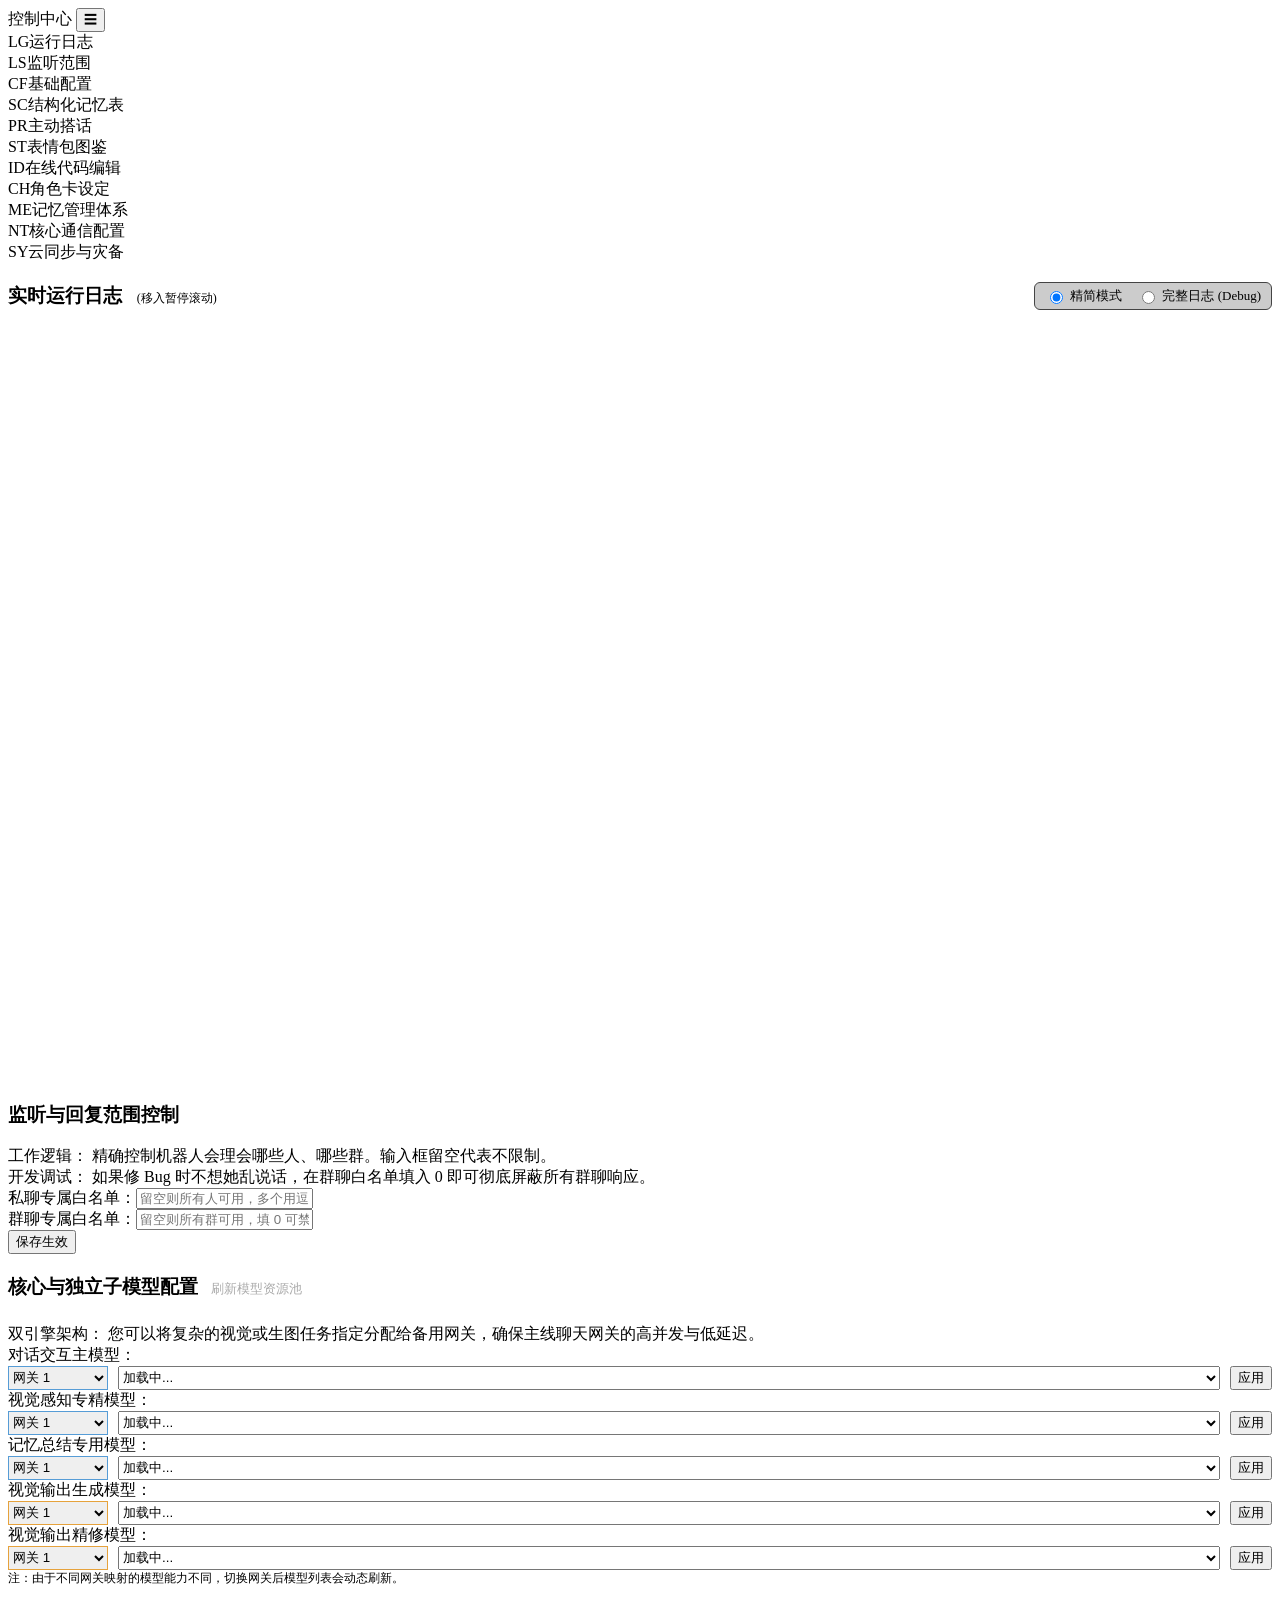
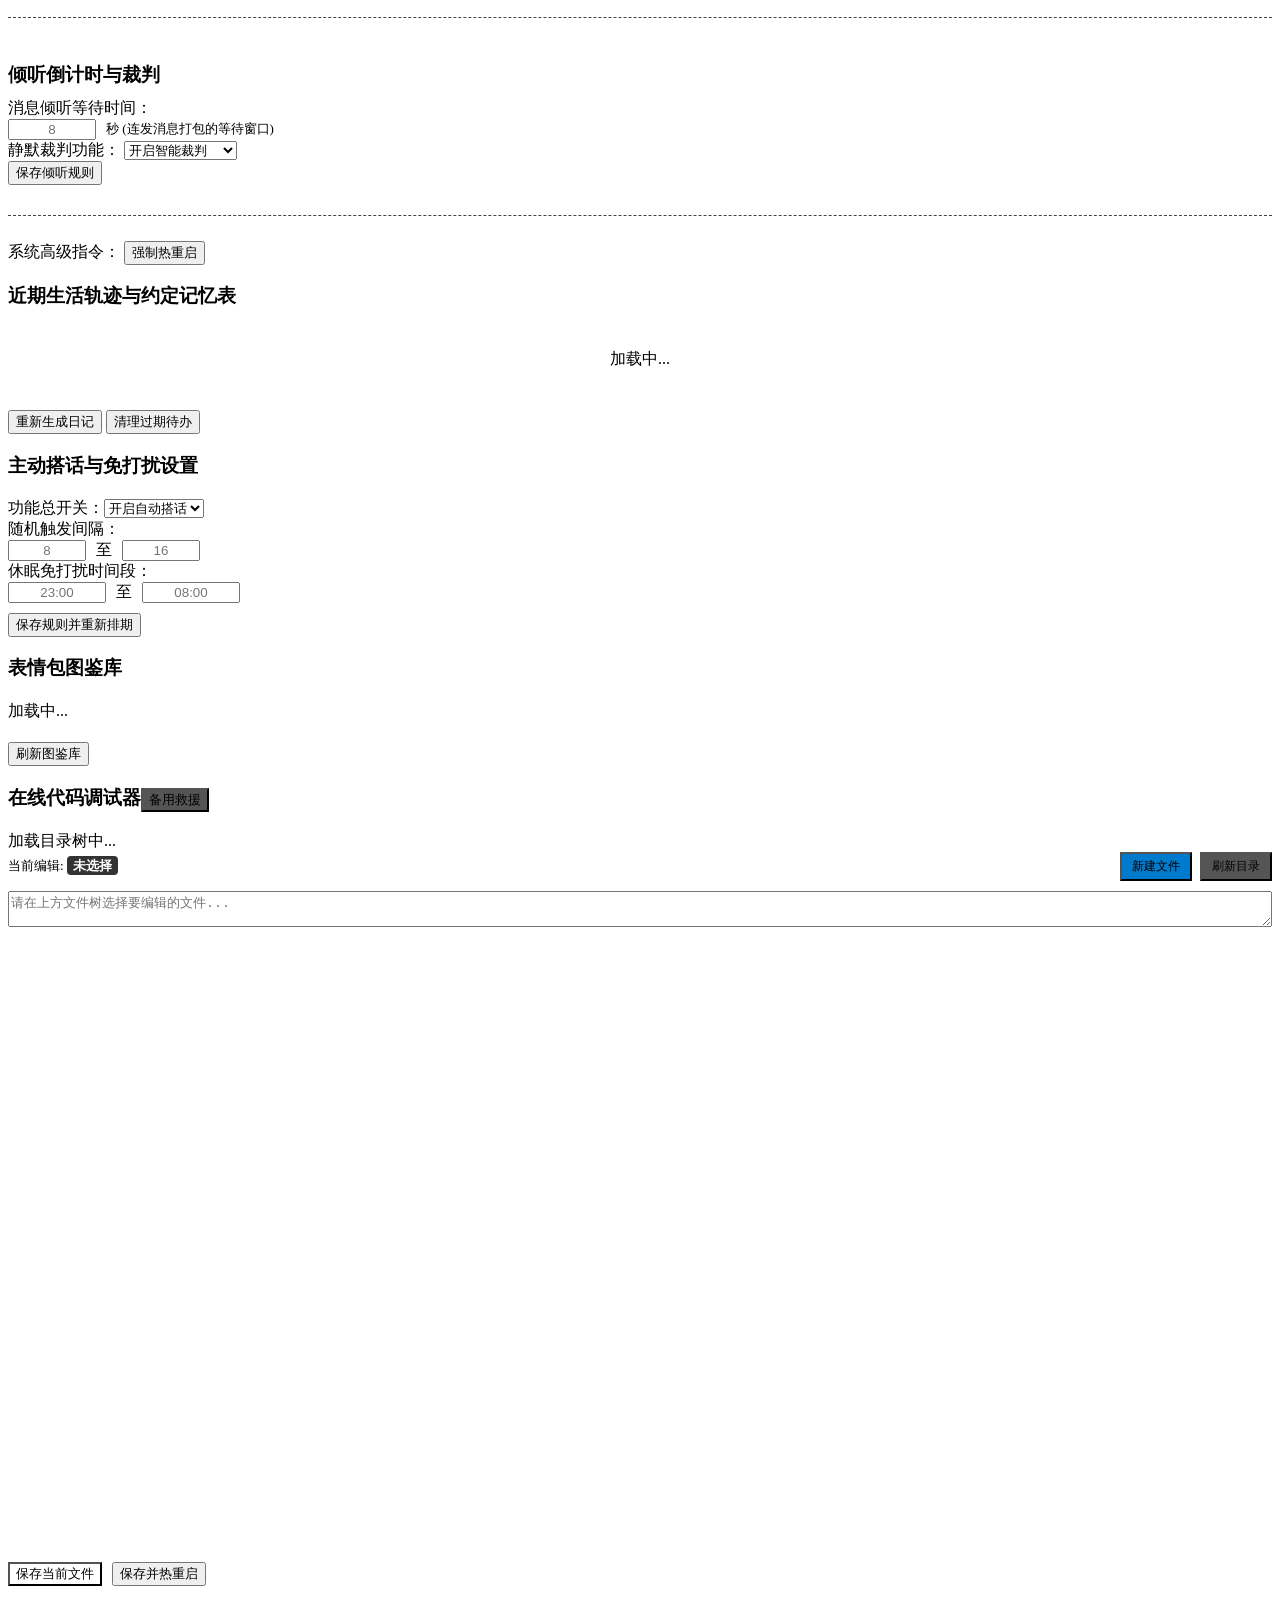
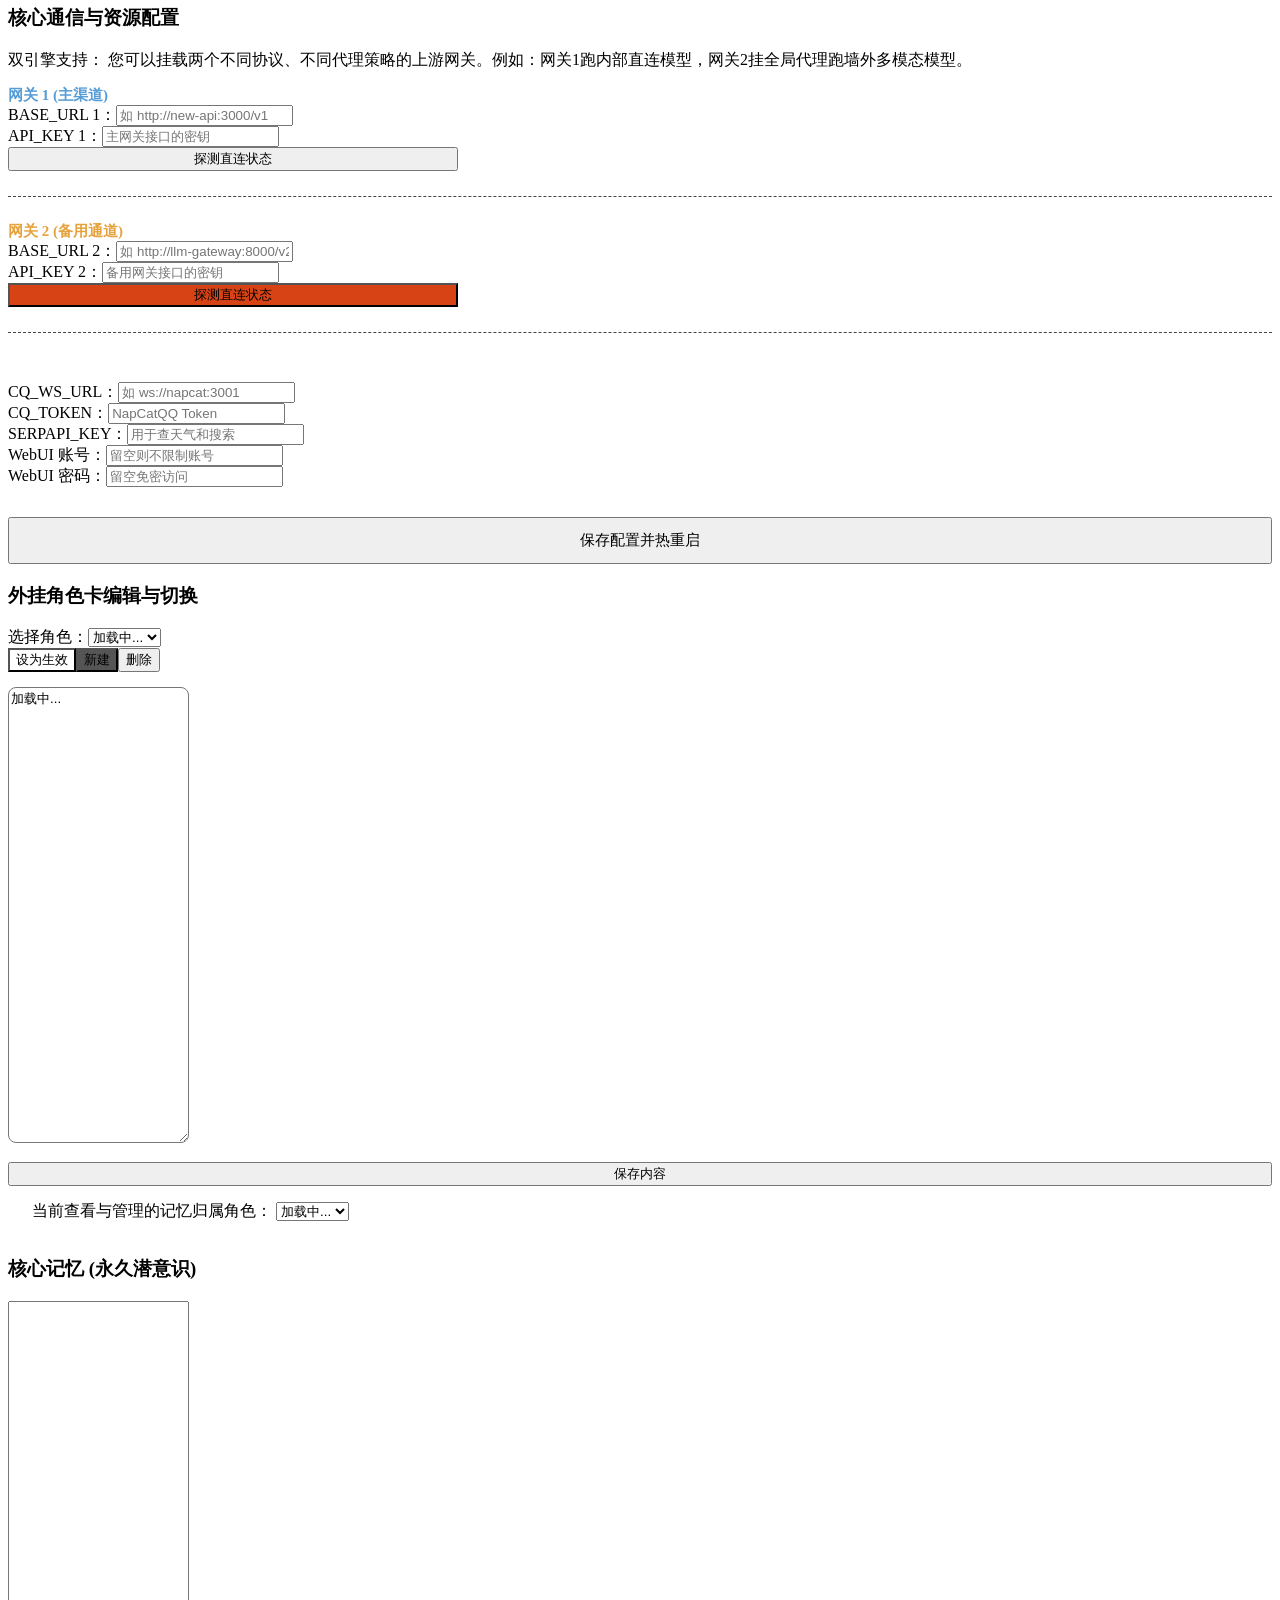
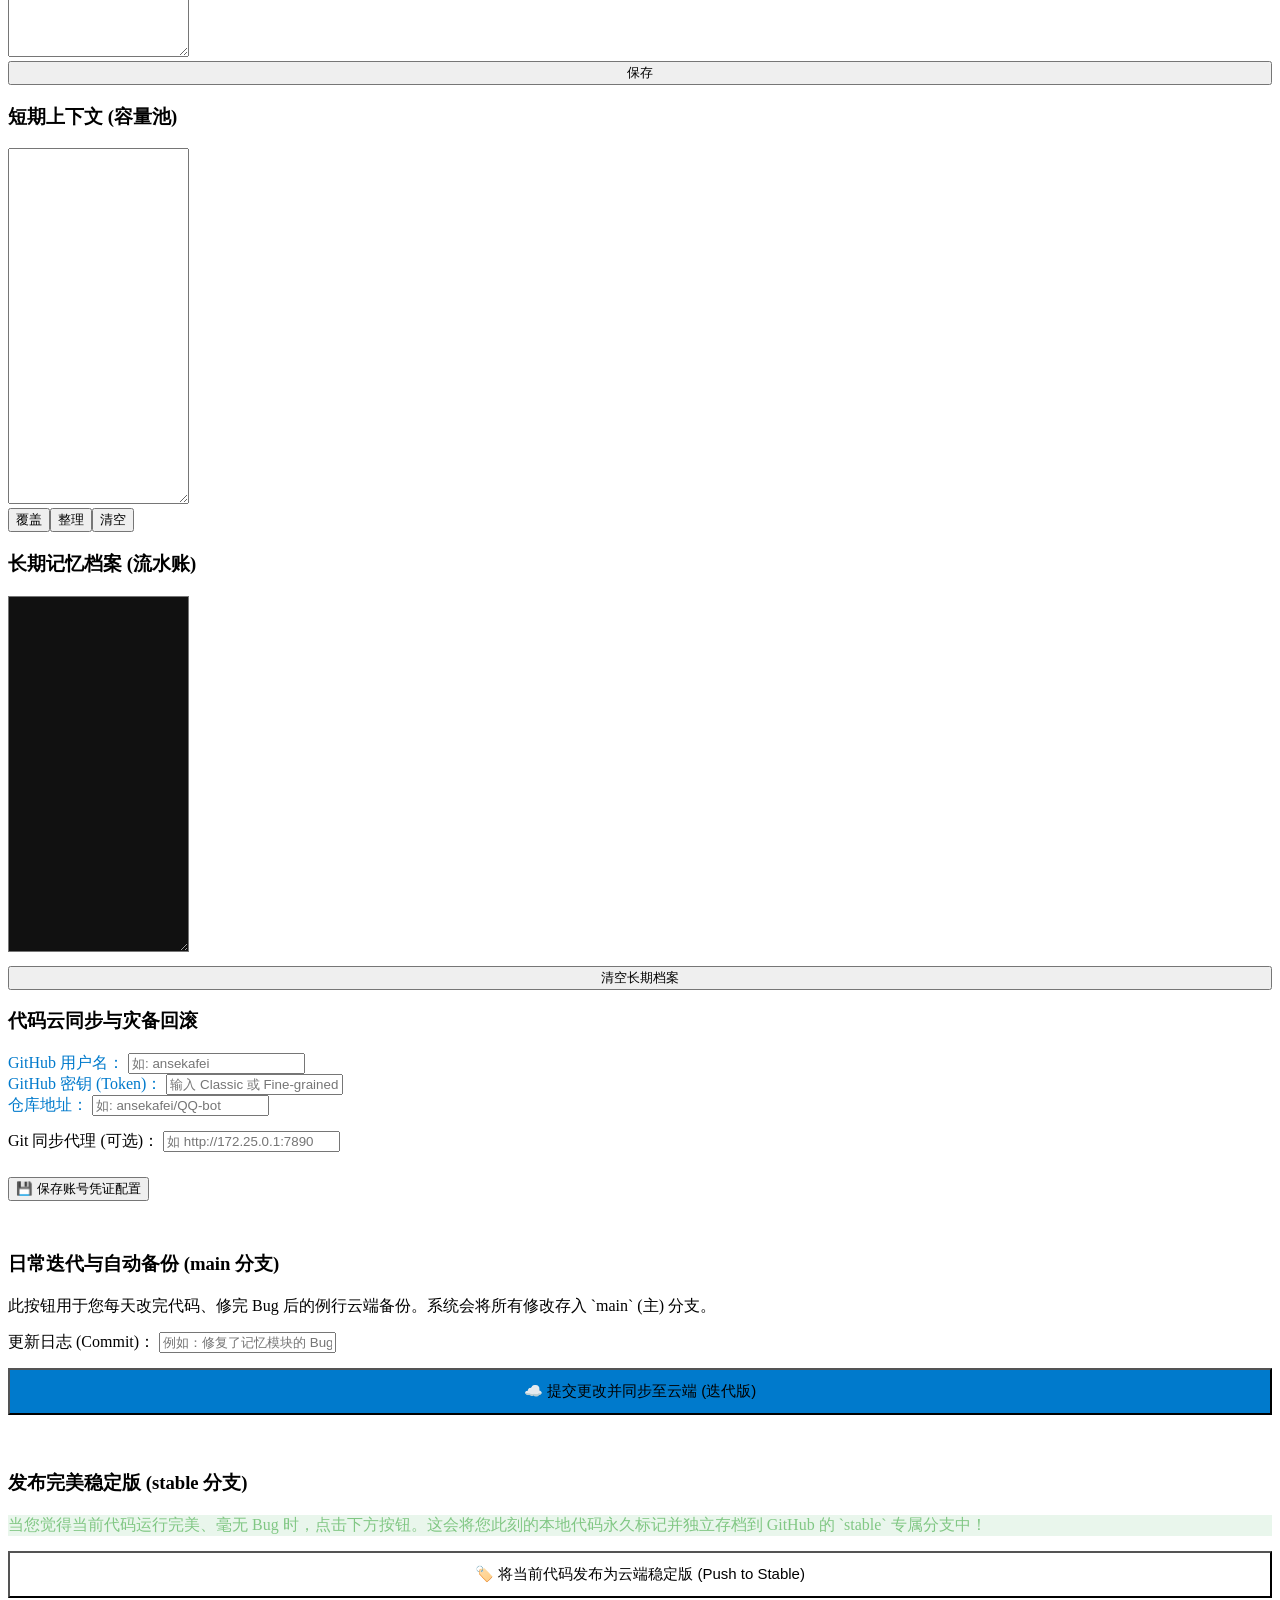
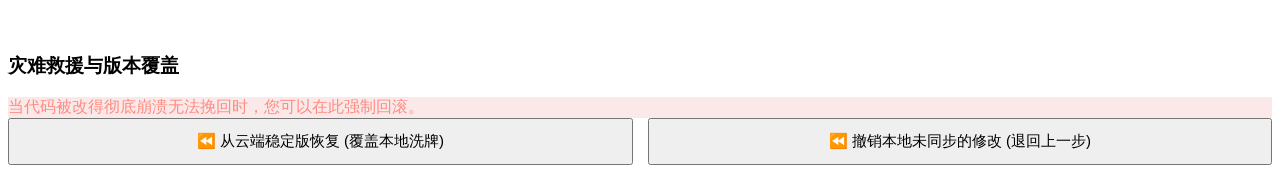
==== web/static/index.html @ 4c80d248 "首次提交" ====
<!DOCTYPE html>
<html lang="zh-CN">
<head>
    <meta charset="utf-8">
    <meta name="viewport" content="width=device-width, initial-scale=1.0, maximum-scale=1.0, user-scalable=no">
    <meta name="referrer" content="no-referrer">
    <title>AI 伴侣 - 控制中心</title>
    <link rel="stylesheet" href="/static/css/style.css">
</head>
<body>
    <div id="toast-container"></div>

    <div class="sidebar" id="app-sidebar">
        <div class="sidebar-header">
            <span class="logo-text">控制中心</span>
            <button class="toggle-btn" onclick="toggleSidebar()" title="收起/展开侧边栏">☰</button>
        </div>
        <div class="nav-item active" onclick="switchTab('logs_tab')" title="运行日志"><span class="icon">LG</span><span class="text">运行日志</span></div>
        <div class="nav-item" onclick="switchTab('listen_scope')" title="监听范围"><span class="icon">LS</span><span class="text">监听范围</span></div>
        <div class="nav-item" onclick="switchTab('dashboard')" title="基础配置"><span class="icon">CF</span><span class="text">基础配置</span></div>
        <div class="nav-item" onclick="switchTab('schedule')" title="结构化记忆表"><span class="icon">SC</span><span class="text">结构化记忆表</span></div>
        <div class="nav-item" onclick="switchTab('proactive')" title="主动搭话"><span class="icon">PR</span><span class="text">主动搭话</span></div>
        <div class="nav-item" onclick="switchTab('stickers')" title="表情包图鉴"><span class="icon">ST</span><span class="text">表情包图鉴</span></div>
        <div class="nav-item" onclick="switchTab('code_editor')" title="在线代码编辑"><span class="icon">ID</span><span class="text">在线代码编辑</span></div>
        <div class="nav-item" onclick="switchTab('character')" title="角色卡设定"><span class="icon">CH</span><span class="text">角色卡设定</span></div>
        <div class="nav-item" onclick="switchTab('memory')" title="记忆管理体系"><span class="icon">ME</span><span class="text">记忆管理体系</span></div>
        <div class="nav-item" onclick="switchTab('env_settings')" title="核心通信配置"><span class="icon">NT</span><span class="text">核心通信配置</span></div>
        <div class="nav-item" onclick="switchTab('git_sync')" title="云同步与灾备"><span class="icon">SY</span><span class="text">云同步与灾备</span></div>
    </div>
    
    <div class="main-content">
        <div id="logs_tab" class="tab-pane active">
            <div class="panel" style="height: calc(100vh - 80px); display: flex; flex-direction: column; box-sizing: border-box; margin-bottom: 0;">
                <h3 style="flex-shrink: 0; display: flex; justify-content: space-between; align-items: center; flex-wrap: wrap; gap: 10px;">
                    <span>实时运行日志 <span style="font-size: 12px; color: var(--text-muted); font-weight: normal; margin-left: 10px;">(移入暂停滚动)</span></span>
                    <div style="font-size: 13px; font-weight: normal; display: flex; gap: 15px; align-items: center; background: rgba(0,0,0,0.2); padding: 4px 10px; border-radius: 6px; border: 1px solid #444;">
                        <label style="cursor: pointer; display: flex; align-items: center; gap: 4px;"><input type="radio" name="log_mode" value="compact" checked onchange="window.logMode='compact'; forceLoadLogs();"> 精简模式</label>
                        <label style="cursor: pointer; display: flex; align-items: center; gap: 4px;"><input type="radio" name="log_mode" value="debug" onchange="window.logMode='debug'; forceLoadLogs();"> 完整日志 (Debug)</label>
                    </div>
                </h3>
                <div class="log-box" style="flex: 1; margin: 0;" onmouseenter="window.isHoveringLogs=true" onmouseleave="window.isHoveringLogs=false" ontouchstart="window.isHoveringLogs=true" ontouchend="window.isHoveringLogs=false">
                    <ul id="logs"></ul>
                </div>
            </div>
        </div>

        <div id="listen_scope" class="tab-pane">
            <div class="panel">
                <h3>监听与回复范围控制</h3>
                <div class="alert-box">工作逻辑： 精确控制机器人会理会哪些人、哪些群。输入框留空代表不限制。<br>开发调试： 如果修 Bug 时不想她乱说话，在群聊白名单填入 0 即可彻底屏蔽所有群聊响应。</div>
                <div class="config-row"><span class="config-label">私聊专属白名单：</span><input type="text" id="whitelist-users" placeholder="留空则所有人可用，多个用逗号分隔"></div>
                <div class="config-row"><span class="config-label">群聊专属白名单：</span><input type="text" id="whitelist-groups" placeholder="留空则所有群可用，填 0 可禁言所有群"></div>
                <button onclick="saveListenTargets()">保存生效</button>
            </div>
        </div>

        <div id="dashboard" class="tab-pane">
            <div class="panel">
                <h3><span>核心与独立子模型配置</span><button onclick="refreshModelsList(this)" style="background: rgba(255,255,255,0.05); color: #aaa; padding: 6px 12px; border: 1px solid rgba(255,255,255,0.1); width: auto; margin-top: 0;">刷新模型资源池</button></h3>
                <div class="alert-box">双引擎架构： 您可以将复杂的视觉或生图任务指定分配给备用网关，确保主线聊天网关的高并发与低延迟。</div>
                
                <div class="config-row">
                    <span class="config-label">对话交互主模型：</span>
                    <div style="display: flex; gap: 10px; width: 100%;">
                        <select id="chat-gateway-select" style="width: 100px; flex-shrink: 0; border-color: #569cd6;" onchange="updateModelOptions('chat')"><option value="1">网关 1</option><option value="2">网关 2</option></select>
                        <select id="chat-model-select" style="flex: 1; min-width: 0;"><option>加载中...</option></select>
                        <button onclick="changeModel('chat')" style="width: auto; margin-top: 0;">应用</button>
                    </div>
                </div>
                <div class="config-row">
                    <span class="config-label">视觉感知专精模型：</span>
                    <div style="display: flex; gap: 10px; width: 100%;">
                        <select id="vision-gateway-select" style="width: 100px; flex-shrink: 0; border-color: #569cd6;" onchange="updateModelOptions('vision')"><option value="1">网关 1</option><option value="2">网关 2</option></select>
                        <select id="vision-model-select" style="flex: 1; min-width: 0;"><option>加载中...</option></select>
                        <button onclick="changeModel('vision')" style="width: auto; margin-top: 0;">应用</button>
                    </div>
                </div>
                <div class="config-row">
                    <span class="config-label">记忆总结专用模型：</span>
                    <div style="display: flex; gap: 10px; width: 100%;">
                        <select id="summary-gateway-select" style="width: 100px; flex-shrink: 0; border-color: #569cd6;" onchange="updateModelOptions('summary')"><option value="1">网关 1</option><option value="2">网关 2</option></select>
                        <select id="summary-model-select" style="flex: 1; min-width: 0;"><option>加载中...</option></select>
                        <button onclick="changeModel('summary')" style="width: auto; margin-top: 0;">应用</button>
                    </div>
                </div>
                <div class="config-row">
                    <span class="config-label">视觉输出生成模型：</span>
                    <div style="display: flex; gap: 10px; width: 100%;">
                        <select id="image-gateway-select" style="width: 100px; flex-shrink: 0; border-color: #e6a23c;" onchange="updateModelOptions('image')"><option value="1">网关 1</option><option value="2">网关 2</option></select>
                        <select id="image-model-select" style="flex: 1; min-width: 0;"><option>加载中...</option></select>
                        <button onclick="changeModel('image')" style="width: auto; margin-top: 0;">应用</button>
                    </div>
                </div>
                <div class="config-row">
                    <span class="config-label">视觉输出精修模型：</span>
                    <div style="display: flex; gap: 10px; width: 100%;">
                        <select id="image_edit-gateway-select" style="width: 100px; flex-shrink: 0; border-color: #e6a23c;" onchange="updateModelOptions('image_edit')"><option value="1">网关 1</option><option value="2">网关 2</option></select>
                        <select id="image_edit-model-select" style="flex: 1; min-width: 0;"><option>加载中...</option></select>
                        <button onclick="changeModel('image_edit')" style="width: auto; margin-top: 0;">应用</button>
                    </div>
                </div>
                
                <div style="font-size: 12px; color: var(--text-muted); margin-bottom: 20px;">注：由于不同网关映射的模型能力不同，切换网关后模型列表会动态刷新。</div>
                
                <div style="margin-top: 30px; border-top: 1px dashed #444; padding-top: 25px;">
                    <h3 style="border-bottom: none; margin-bottom: 10px;">倾听倒计时与裁判</h3>
                    <div class="config-row">
                        <span class="config-label">消息倾听等待时间：</span>
                        <div style="display: flex; align-items: center; gap: 10px; width: 100%;">
                            <input type="text" id="listen-timeout" style="width: 80px; text-align: center; flex-shrink: 0;" placeholder="8"> 
                            <span style="color: var(--text-muted); font-size: 13px;">秒 (连发消息打包的等待窗口)</span>
                        </div>
                    </div>
                    <div class="config-row">
                        <span class="config-label">静默裁判功能：</span>
                        <select id="judge-enabled"><option value="true">开启智能裁判</option><option value="false">关闭 (逢信必回)</option></select>
                    </div>
                    <button onclick="saveListenConfig()">保存倾听规则</button>
                </div>
                
                <div style="margin-top: 30px; border-top: 1px dashed #444; padding-top: 25px;">
                    <span class="config-label" style="color: var(--warning);">系统高级指令：</span>
                    <button onclick="standaloneRestart(this)" class="danger-btn">强制热重启</button>
                </div>
            </div>
        </div>

        <div id="schedule" class="tab-pane">
            <div class="panel">
                <h3>近期生活轨迹与约定记忆表</h3>
                <div id="schedule-container" style="margin-top: 20px; overflow-x: auto;">
                    <div style="padding: 20px; text-align: center; color: var(--text-muted);">加载中...</div>
                </div>
                <div class="action-btn-group" style="margin-top: 20px;">
                    <button onclick="triggerSchedule(this)" class="warning-btn">重新生成日记</button>
                    <button onclick="triggerCleanPromises(this)" class="danger-btn">清理过期待办</button>
                </div>
            </div>
        </div>

        <div id="proactive" class="tab-pane">
            <div class="panel">
                <h3>主动搭话与免打扰设置</h3>
                <div class="config-row"><span class="config-label">功能总开关：</span><select id="proactive-enabled"><option value="true">开启自动搭话</option><option value="false">关闭</option></select></div>
                <div class="config-row">
                    <span class="config-label">随机触发间隔：</span>
                    <div style="display: flex; align-items: center; gap: 10px; width: 100%;">
                        <input type="text" id="proactive-min" style="width: 70px; text-align: center; flex-shrink: 0;" placeholder="8"> 
                        <span>至</span>
                        <input type="text" id="proactive-max" style="width: 70px; text-align: center; flex-shrink: 0;" placeholder="16">
                    </div>
                </div>
                <div class="config-row">
                    <span class="config-label">休眠免打扰时间段：</span>
                    <div style="display: flex; align-items: center; gap: 10px; width: 100%;">
                        <input type="text" id="dnd-start" style="width: 90px; text-align: center; flex-shrink: 0;" placeholder="23:00"> 
                        <span>至</span>
                        <input type="text" id="dnd-end" style="width: 90px; text-align: center; flex-shrink: 0;" placeholder="08:00">
                    </div>
                </div>
                <button onclick="saveProactiveConfig()" style="margin-top: 10px;">保存规则并重新排期</button>
            </div>
        </div>

        <div id="stickers" class="tab-pane">
            <div class="panel">
                <h3>表情包图鉴库</h3>
                <div id="sticker-container" style="display: grid; grid-template-columns: repeat(auto-fill, minmax(280px, 1fr)); gap: 18px; margin-top: 20px;"><div style="color: var(--text-muted);">加载中...</div></div>
                <button onclick="loadStickers()" style="margin-top: 20px;">刷新图鉴库</button>
            </div>
        </div>

        <div id="code_editor" class="tab-pane">
            <div class="panel" style="display: flex; flex-direction: column; height: calc(100vh - 80px); box-sizing: border-box; margin-bottom: 0;">
                <h3 style="flex-shrink: 0;"><span>在线代码调试器</span><button onclick="window.open('/repair', '_blank')" style="background-color: #555; margin: 0; width: auto;">备用救援</button></h3>
                <div class="ide-container" style="flex: 1; min-height: 0; margin-bottom: 15px;">
                    <div class="file-tree" id="file-tree-container">加载目录树中...</div>
                    <div style="flex: 1; display: flex; flex-direction: column;">
                        <div style="margin-bottom: 10px; color: var(--text-muted); font-size: 13px; display: flex; align-items: center; justify-content: space-between; flex-wrap: wrap; gap: 10px;">
                            <div>当前编辑: <span id="current-edit-file" style="color: #fff; font-weight: bold; background: #333; padding: 2px 6px; border-radius: 4px; word-break: break-all;">未选择</span></div>
                            <div style="display: flex; gap: 8px;"><button onclick="createNewFile()" style="padding: 4px 10px; font-size: 12px; background-color: #007acc; width: auto; margin-top: 0;">新建文件</button><button onclick="loadFileTree()" style="padding: 4px 10px; font-size: 12px; background-color: #555; width: auto; margin-top: 0;">刷新目录</button></div>
                        </div>
                        <textarea id="code-editor-area" spellcheck="false" placeholder="请在上方文件树选择要编辑的文件..."></textarea>
                    </div>
                </div>
                
                <div class="action-btn-group" style="flex-shrink: 0; justify-content: flex-start;">
                    <div style="display: flex; gap: 10px; flex-wrap: wrap;">
                        <button onclick="saveFile(false)" style="background-color: var(--success); width: auto;">保存当前文件</button>
                        <button onclick="saveFile(true)" class="warning-btn" style="width: auto;">保存并热重启</button>
                    </div>
                </div>
            </div>
        </div>
        
        <div id="env_settings" class="tab-pane">
            <div class="panel">
                <h3>核心通信与资源配置</h3>
                <div class="alert-box">双引擎支持： 您可以挂载两个不同协议、不同代理策略的上游网关。例如：网关1跑内部直连模型，网关2挂全局代理跑墙外多模态模型。</div>
                
                <div class="config-row" style="margin-top: 15px;">
                    <span class="config-label" style="color:#569cd6; font-weight:bold; font-size: 15px; width: 100%;">网关 1 (主渠道)</span>
                </div>
                <div class="config-row"><span class="config-label">BASE_URL 1：</span><input type="text" id="env-base-url" placeholder="如 http://new-api:3000/v1"></div>
                <div class="config-row"><span class="config-label">API_KEY 1：</span><input type="text" id="env-api-key" placeholder="主网关接口的密钥"></div>
                <div class="config-row" style="margin-bottom: 25px; padding-bottom: 25px; border-bottom: 1px dashed #444;">
                    <button onclick="testApiConnection(this, 1)" class="test-btn" style="width: 450px;">探测直连状态</button>
                </div>

                <div class="config-row">
                    <span class="config-label" style="color:#e6a23c; font-weight:bold; font-size: 15px; width: 100%;">网关 2 (备用通道)</span>
                </div>
                <div class="config-row"><span class="config-label">BASE_URL 2：</span><input type="text" id="env-base-url-2" placeholder="如 http://llm-gateway:8000/v2"></div>
                <div class="config-row"><span class="config-label">API_KEY 2：</span><input type="text" id="env-api-key-2" placeholder="备用网关接口的密钥"></div>
                <div class="config-row" style="margin-bottom: 30px; padding-bottom: 25px; border-bottom: 1px dashed #444;">
                    <button onclick="testApiConnection(this, 2)" class="test-btn" style="width: 450px; background-color: #d84315;">探测直连状态</button>
                </div>
                
                <div class="config-row">
                    <span class="config-label" style="color:#fff; font-weight:bold; font-size: 15px; width: 100%;">机器人底层与通用设置</span>
                </div>
                <div class="config-row"><span class="config-label">CQ_WS_URL：</span><input type="text" id="env-cq-ws-url" placeholder="如 ws://napcat:3001"></div>
                <div class="config-row"><span class="config-label">CQ_TOKEN：</span><input type="text" id="env-cq-token" placeholder="NapCatQQ Token"></div>
                <div class="config-row"><span class="config-label">SERPAPI_KEY：</span><input type="text" id="env-serpapi-key" placeholder="用于查天气和搜索"></div>
                
                <div class="config-row"><span class="config-label">WebUI 账号：</span><input type="text" id="env-webui-username" placeholder="留空则不限制账号"></div>
                <div class="config-row" style="margin-bottom: 30px;"><span class="config-label">WebUI 密码：</span><input type="password" id="env-webui-password" placeholder="留空免密访问"></div>
                
                <button onclick="saveEnvData(this)" class="danger-btn" style="width: 100%; font-size: 15px; padding: 12px;">保存配置并热重启</button>
            </div>
        </div>

        <div id="character" class="tab-pane">
            <div class="panel">
                <h3>外挂角色卡编辑与切换</h3>
                <div class="config-row"><span class="config-label" style="width: auto;">选择角色：</span><select id="prompt-file-selector" onchange="loadSpecificPrompt()"><option>加载中...</option></select></div>
                <div class="action-btn-group" style="margin-bottom: 15px;"><button onclick="setActivePrompt()" style="background-color: var(--success);">设为生效</button><button onclick="createNewPrompt()" style="background-color: #555;">新建</button><button onclick="deletePrompt()" class="danger-btn">删除</button></div>
                <div id="prompt-active-status" style="margin-bottom: 10px; color: var(--warning); font-weight: bold; font-size: 13px;"></div>
                <textarea id="prompt-editor" style="height: 450px; border-radius: 8px; font-family: -apple-system, sans-serif;">加载中...</textarea>
                <div style="margin-top: 15px;"><button onclick="savePrompt()" style="width: 100%;">保存内容</button></div>
            </div>
        </div>
        
        <div id="memory" class="tab-pane">
            <div class="panel" style="margin-bottom: 15px; padding: 15px 24px;">
                <div class="config-row" style="margin-bottom: 0;">
                    <span class="config-label" style="width: auto;">当前查看与管理的记忆归属角色：</span>
                    <select id="memory-char-selector" onchange="loadMemory()"><option>加载中...</option></select>
                </div>
            </div>
            <div class="flex-container">
                <div class="panel flex-child"><h3>核心记忆 (永久潜意识)</h3><textarea id="core-mem-editor" style="height: 350px;"></textarea><div class="action-btn-group"><button onclick="saveCoreMemory()" style="width: 100%;">保存</button></div></div>
                <div class="panel flex-child"><h3>短期上下文 (容量池)</h3><textarea id="short-mem-editor" style="height: 350px;"></textarea><div class="action-btn-group"><button onclick="saveShortMemory()">覆盖</button><button onclick="triggerSummary(this)" class="warning-btn">整理</button><button onclick="clearShortMemory()" class="danger-btn">清空</button></div></div>
                <div class="panel flex-child"><h3>长期记忆档案 (流水账)</h3><textarea id="long-mem-viewer" style="height: 350px; background-color: #111;" readonly></textarea><button onclick="clearLongMemory()" class="danger-btn" style="margin-top: 10px; width: 100%;">清空长期档案</button></div>
            </div>
        </div>
        
        <div id="git_sync" class="tab-pane">
            <div class="panel">
                <h3>代码云同步与灾备回滚</h3>
                
                <div class="config-row" style="margin-top: 15px;">
                    <span class="config-label" style="color: #007acc;">GitHub 用户名：</span>
                    <input type="text" id="env-github-username" placeholder="如: ansekafei">
                </div>
                <div class="config-row">
                    <span class="config-label" style="color: #007acc;">GitHub 密钥 (Token)：</span>
                    <input type="password" id="env-github-token" placeholder="输入 Classic 或 Fine-grained Token">
                </div>
                <div class="config-row">
                    <span class="config-label" style="color: #007acc;">仓库地址：</span>
                    <input type="text" id="env-github-repo" placeholder="如: ansekafei/QQ-bot">
                </div>
                <div class="config-row" style="margin-top: 15px; margin-bottom: 25px;">
                    <span class="config-label" style="color: var(--warning);">Git 同步代理 (可选)：</span>
                    <input type="text" id="env-git-proxy" placeholder="如 http://172.25.0.1:7890">
                </div>
                <button onclick="saveEnvData(this)" style="margin-bottom: 30px;">💾 保存账号凭证配置</button>

                <h3 style="margin-top: 20px;">日常迭代与自动备份 (main 分支)</h3>
                <div class="alert-box" style="margin-bottom: 15px;">此按钮用于您每天改完代码、修完 Bug 后的例行云端备份。系统会将所有修改存入 `main` (主) 分支。</div>
                <div class="config-row" style="margin-bottom: 15px;">
                    <span class="config-label">更新日志 (Commit)：</span>
                    <input type="text" id="git-commit-msg" placeholder="例如：修复了记忆模块的 Bug，优化了提示词">
                </div>
                <button onclick="triggerGit('push', this)" style="background-color: #007acc; padding: 12px 20px; font-size: 15px; margin-bottom: 35px; width: 100%;">☁️ 提交更改并同步至云端 (迭代版)</button>

                <h3 style="margin-top: 20px; color: var(--success); border-bottom-color: var(--success);">发布完美稳定版 (stable 分支)</h3>
                <div class="alert-box" style="background-color: rgba(40, 167, 69, 0.1); border-left-color: var(--success); color: #81c784; margin-bottom: 15px;">
                    当您觉得当前代码运行完美、毫无 Bug 时，点击下方按钮。这会将您此刻的本地代码永久标记并独立存档到 GitHub 的 `stable` 专属分支中！
                </div>
                <button onclick="triggerGit('publish', this)" style="background-color: var(--success); padding: 12px 20px; font-size: 15px; margin-bottom: 35px; width: 100%;">🏷️ 将当前代码发布为云端稳定版 (Push to Stable)</button>

                <h3 style="margin-top: 20px; color: var(--danger); border-bottom-color: var(--danger);">灾难救援与版本覆盖</h3>
                <div class="alert-box" style="background-color: rgba(211, 47, 47, 0.1); border-left-color: var(--danger); color: #ff8a80;">
                    当代码被改得彻底崩溃无法挽回时，您可以在此强制回滚。
                </div>
                <div style="display: flex; gap: 15px; flex-wrap: wrap;">
                    <button onclick="triggerGit('restore', this)" class="warning-btn" style="padding: 12px 20px; font-size: 15px; flex: 1; margin-left: 0;">⏪ 从云端稳定版恢复 (覆盖本地洗牌)</button>
                    <button onclick="triggerGit('rollback', this)" class="danger-btn" style="padding: 12px 20px; font-size: 15px; flex: 1; margin-left: 0;">⏪ 撤销本地未同步的修改 (退回上一步)</button>
                </div>
            </div>
        </div>

    </div>
    
    <script src="/static/js/app.js"></script>
</body>
</html>
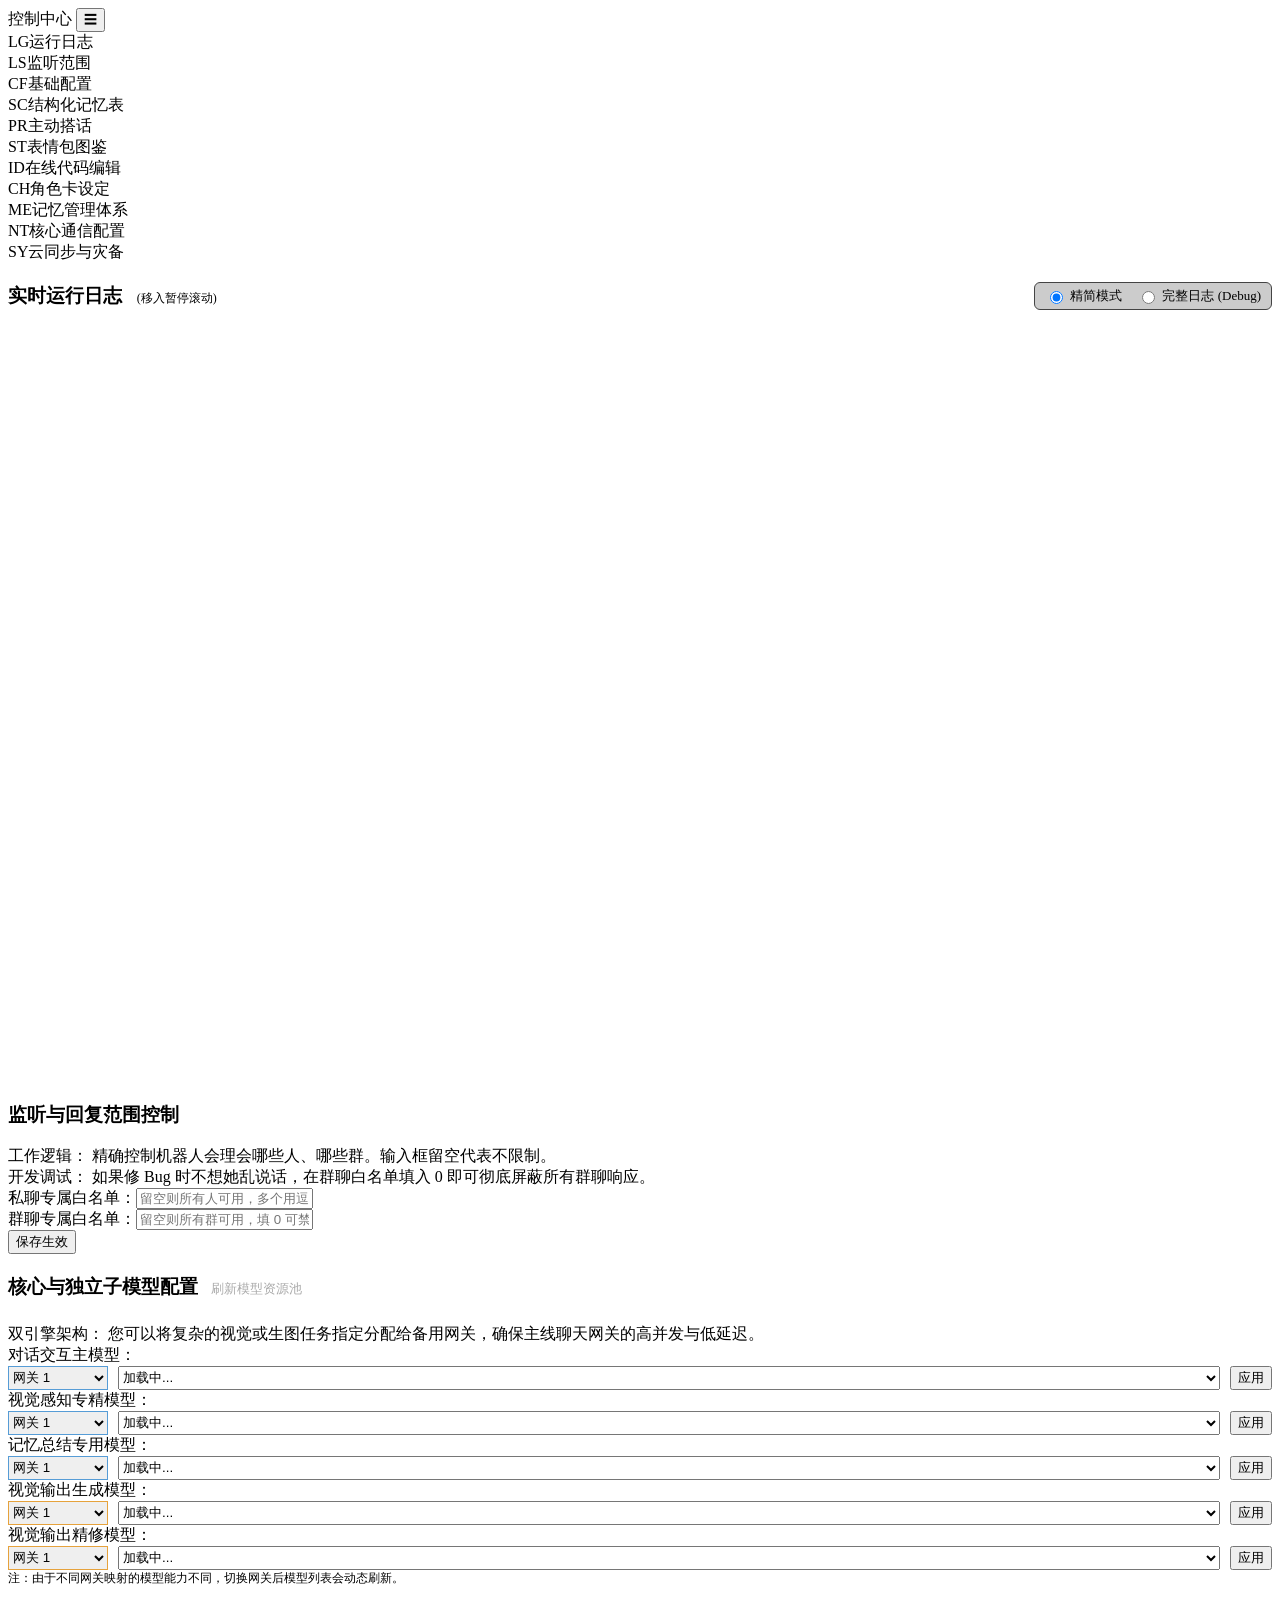
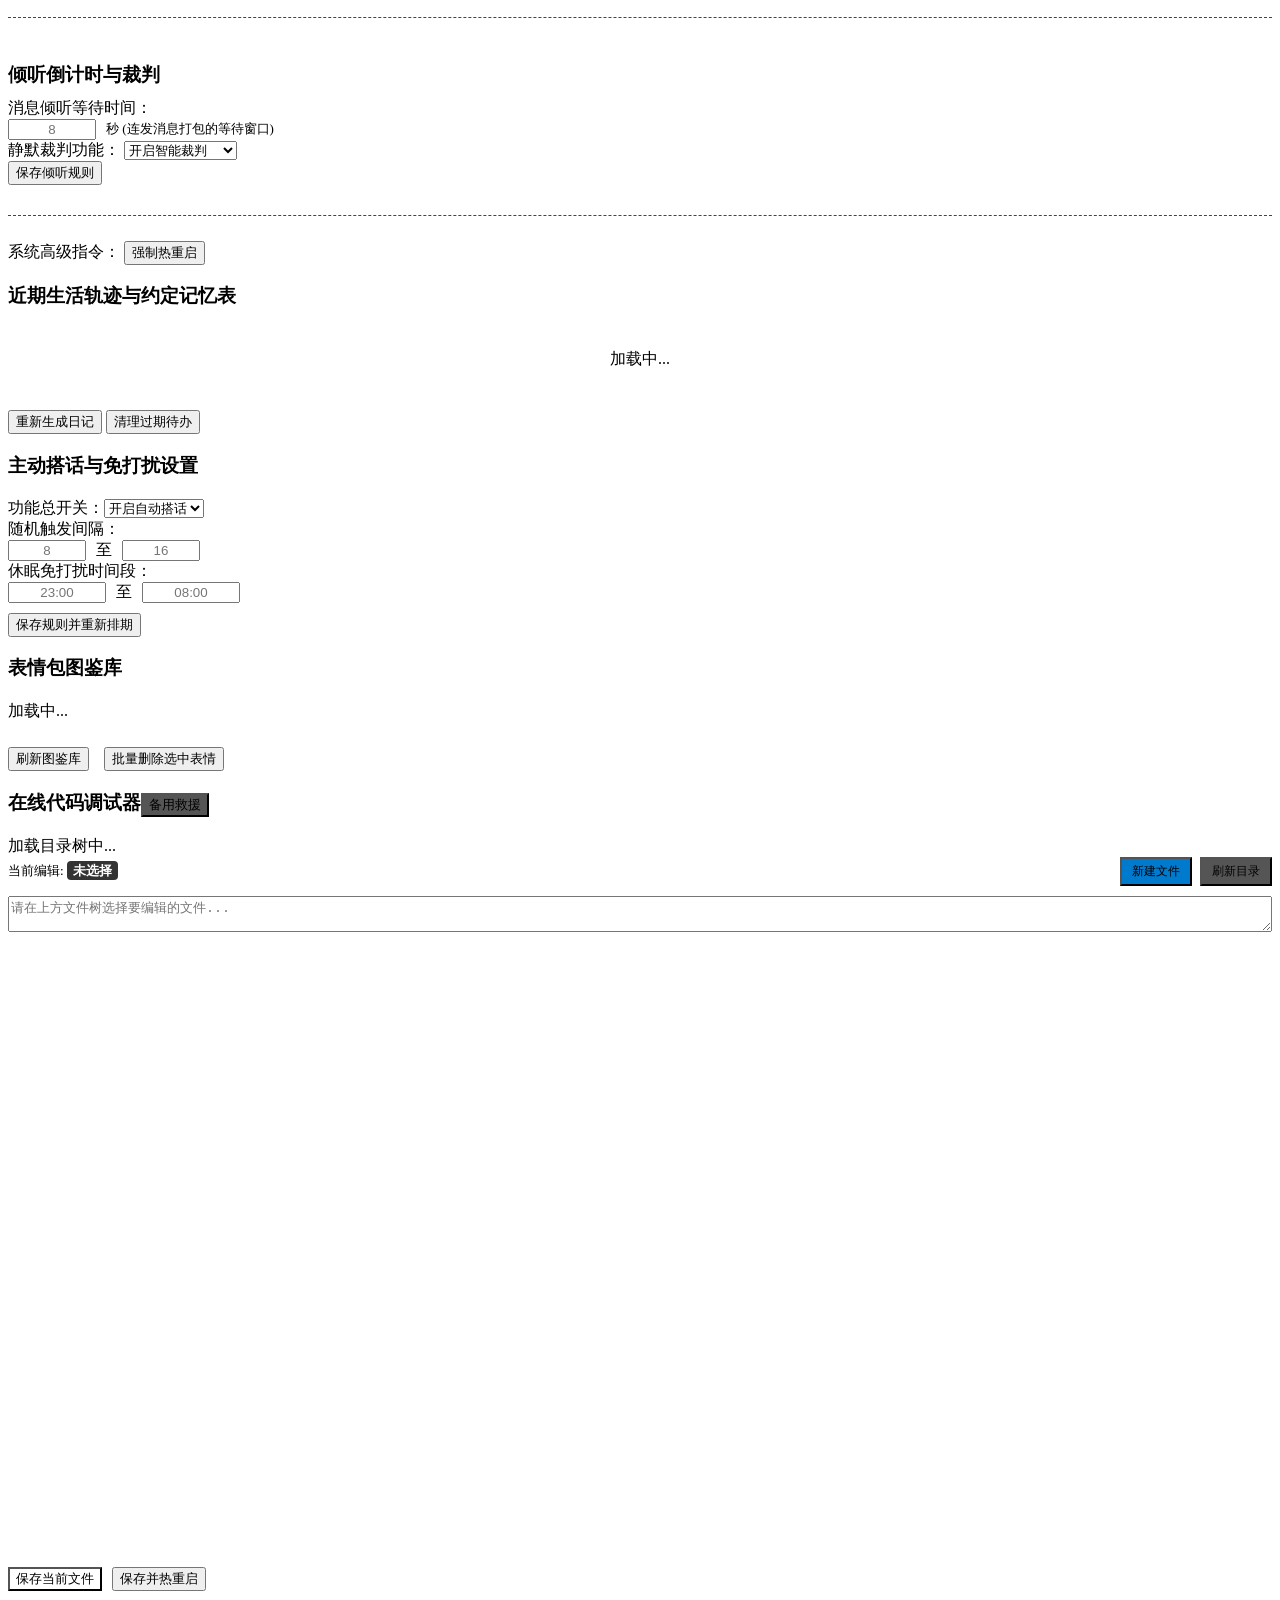
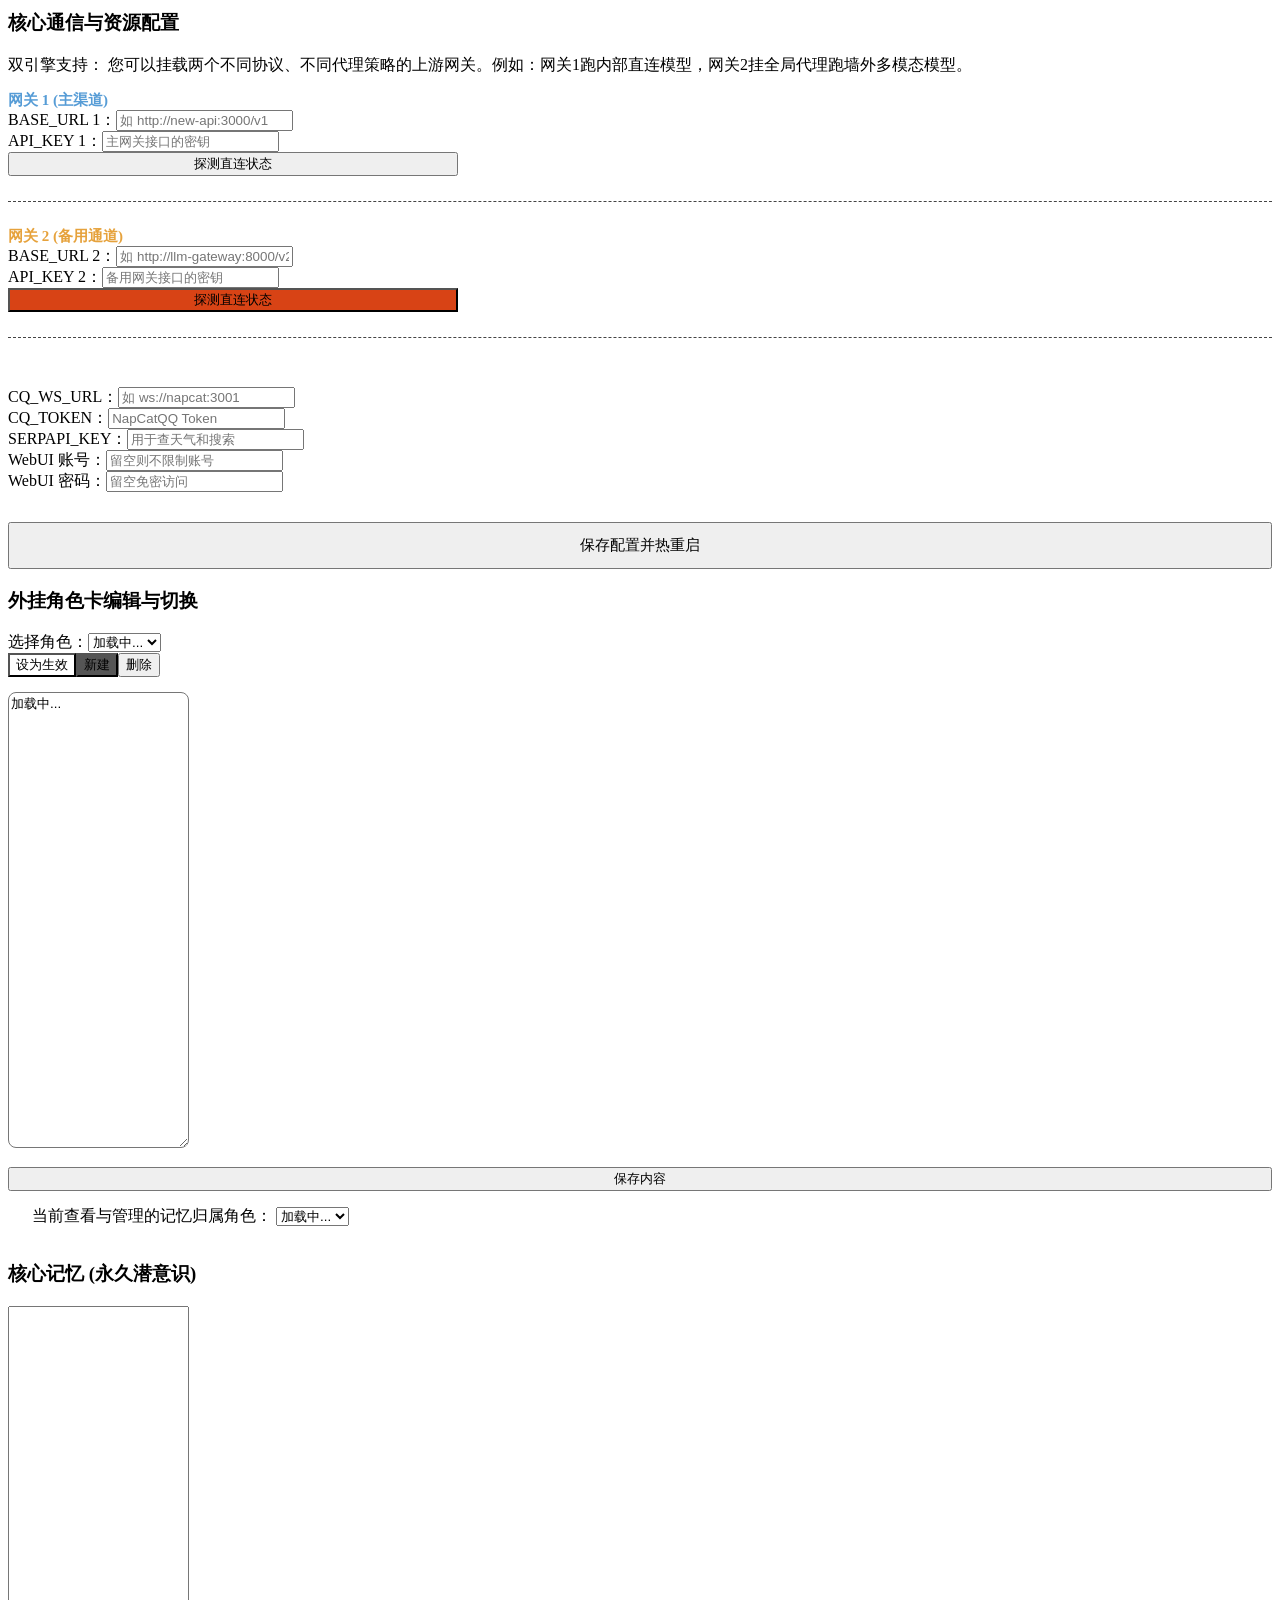
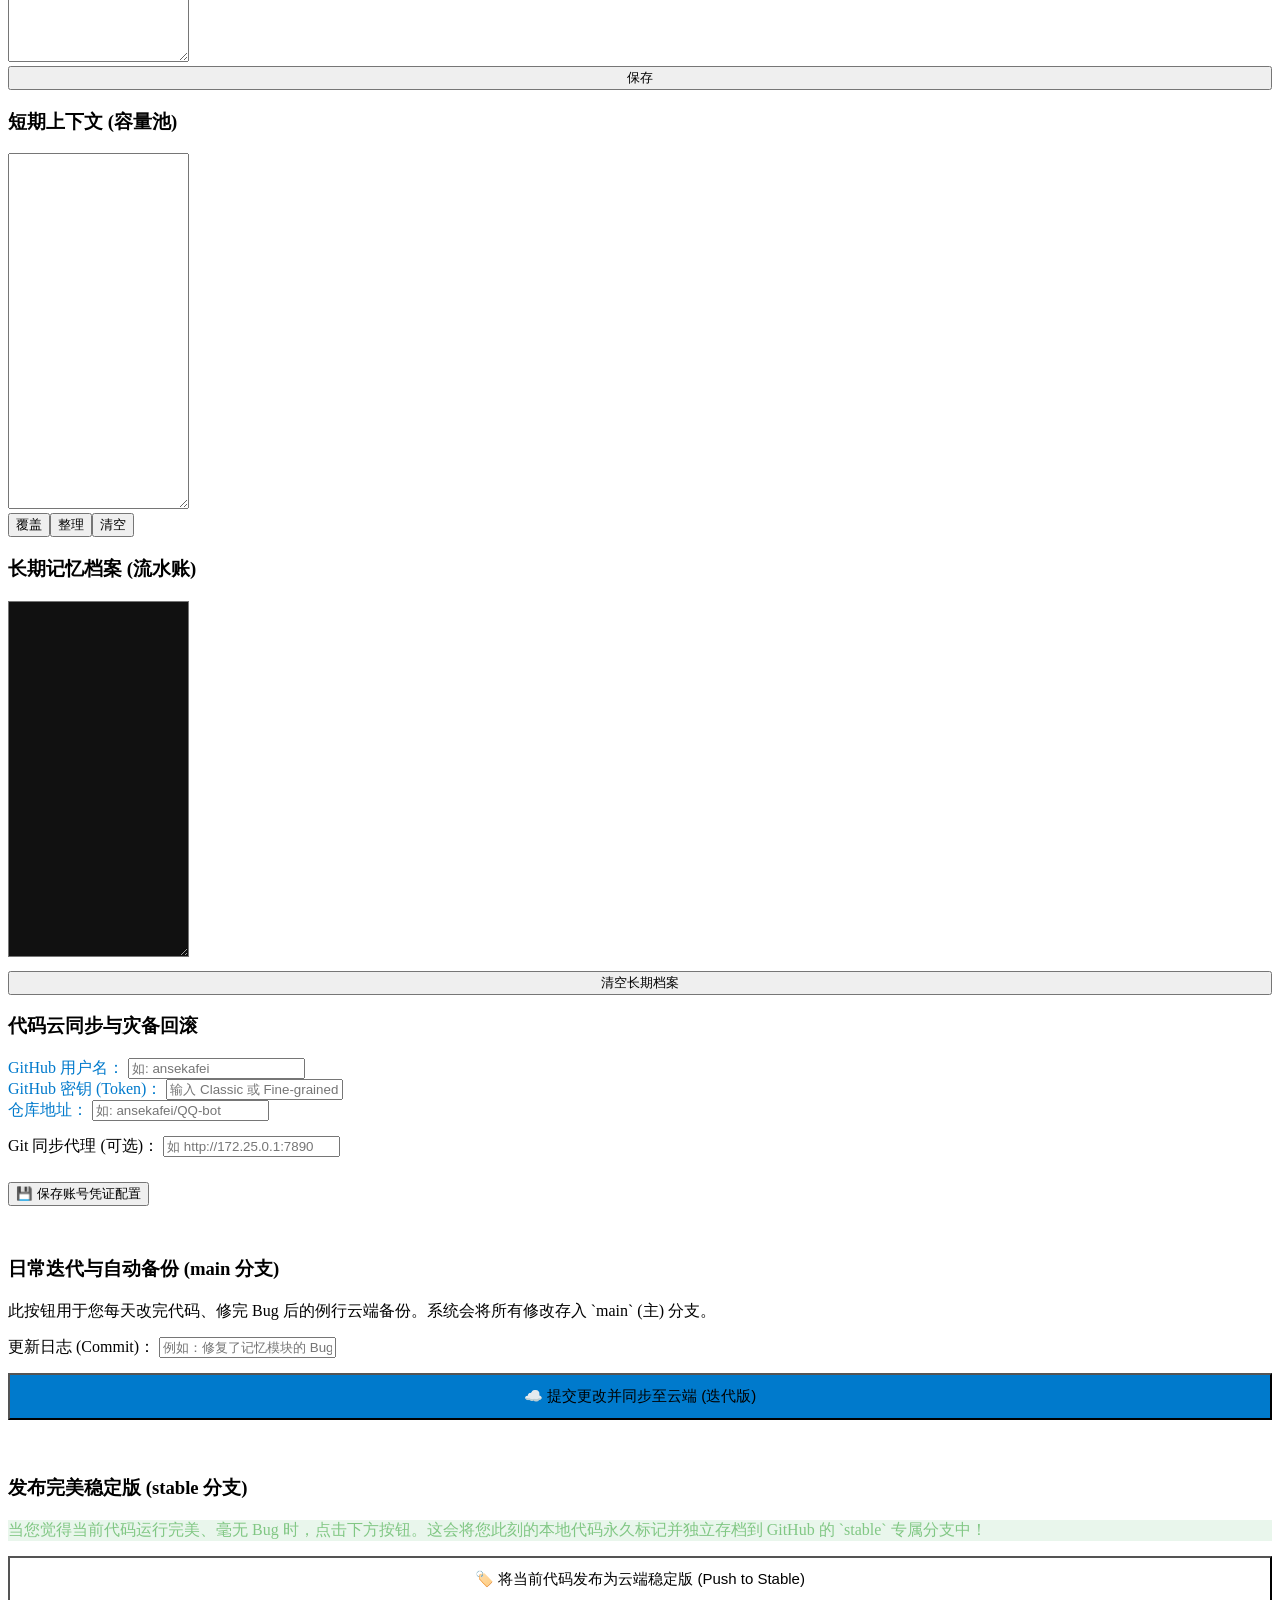
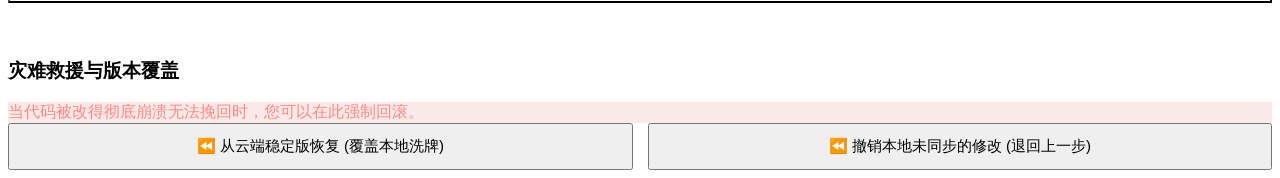
==== commit c554be3f: "Auto Tag Stable" ====
--- a/web/static/index.html
+++ b/web/static/index.html
@@ -166,7 +166,10 @@
             <div class="panel">
                 <h3>表情包图鉴库</h3>
                 <div id="sticker-container" style="display: grid; grid-template-columns: repeat(auto-fill, minmax(280px, 1fr)); gap: 18px; margin-top: 20px;"><div style="color: var(--text-muted);">加载中...</div></div>
-                <button onclick="loadStickers()" style="margin-top: 20px;">刷新图鉴库</button>
+                <div style="margin-top: 25px; display: flex; gap: 15px; flex-wrap: wrap;">
+                    <button onclick="loadStickers()">刷新图鉴库</button>
+                    <button onclick="deleteSelectedStickers()" class="danger-btn">批量删除选中表情</button>
+                </div>
             </div>
         </div>
 
